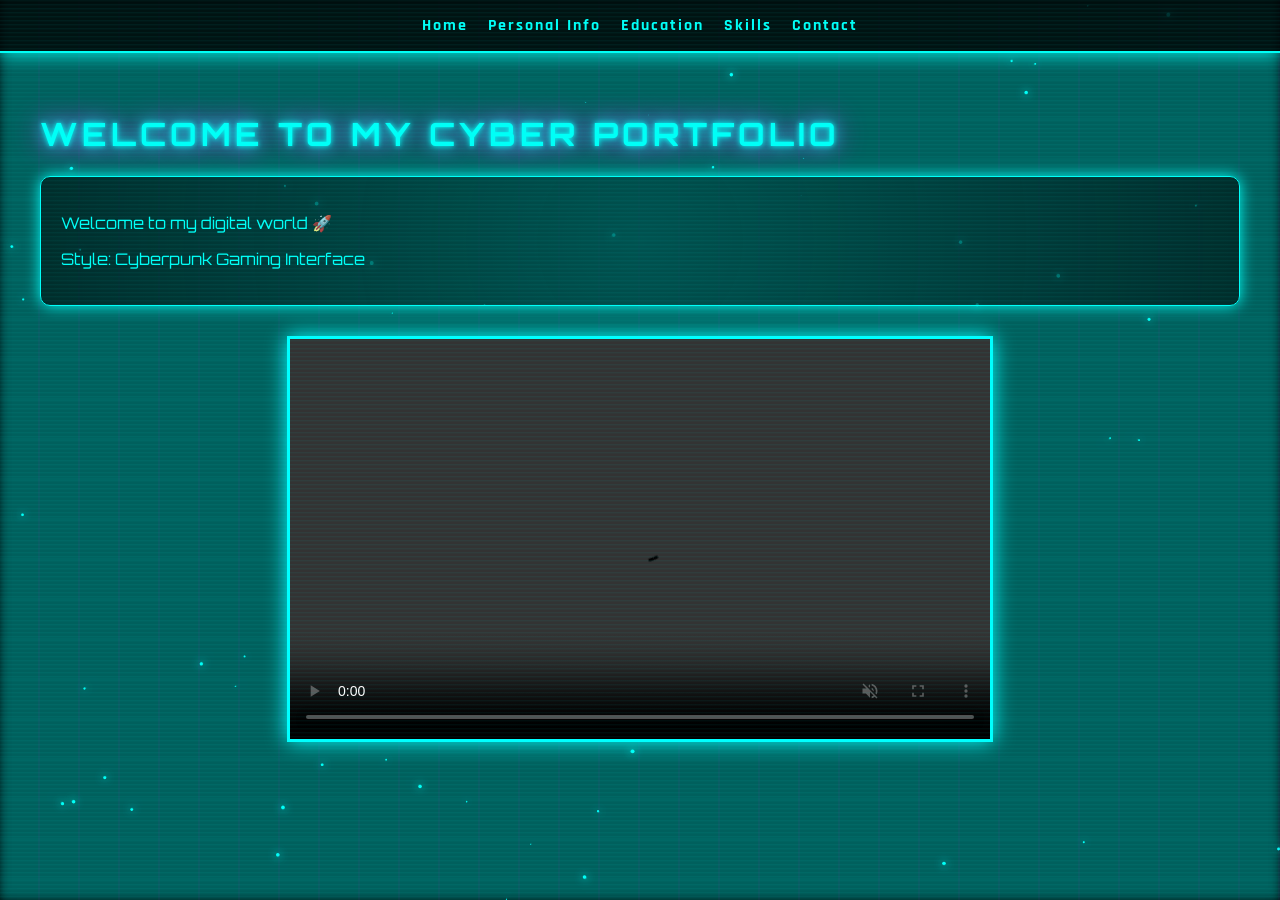
==== index.html @ 06b880c9 "upload website" ====
<!DOCTYPE html>
<html>

<head>

<link href="https://fonts.googleapis.com/css2?family=Orbitron:wght@400;600;800&family=Rajdhani:wght@300;500;700&display=swap" rel="stylesheet">

<title>Biodata Portfolio</title>

<!-- CSS FILE -->
<link rel="stylesheet" href="css/style.css">

</head>

<body>

<div id="loading">
    BOOTING SYSTEM...
</div>

<nav>
    <a href="index.html">Home</a>
    <a href="personal.html">Personal Info</a>
    <a href="education.html">Education</a>
    <a href="skills.html">Skills</a>
    <a href="contact.html">Contact</a>
</nav>

<div class="container">

    <h1>WELCOME TO MY CYBER PORTFOLIO</h1>

    <div class="card">
        <p>Welcome to my digital world 🚀</p>
        <p>Style: Cyberpunk Gaming Interface</p>
    </div>

    <video id="gameVideo" controls autoplay loop muted>
        <source src="video/rugby.mp4" type="video/mp4">
        Browser anda tidak support video ini.
    </video>

</div>

<!-- JS FILES -->
<script src="js/script.js"></script>
<script src="js/effects.js"></script>
<script src="js/final-effects.js"></script>

</body>
</html>
---- css/style.css ----
body {
    margin: 0;
    font-family: 'Orbitron', sans-serif;
    background: radial-gradient(circle at top, #0f0f1a, #000);
    color: #00fff7;
}
nav {
    background: rgba(0,0,0,0.8);
    padding: 15px;
    display: flex;
    justify-content: center;
    gap: 20px;
    border-bottom: 2px solid #00fff7;
    box-shadow: 0 0 20px #00fff7;
}

nav a {
    color: #00fff7;
    text-decoration: none;
    font-weight: bold;
    transition: 0.3s;
}

nav a:hover {
    color: #ff00ff;
    text-shadow: 0 0 10px #ff00ff;
}

.container {
    padding: 40px;
    animation: fadeIn 1s ease-in;
}

h1 {
    text-shadow: 0 0 10px #00fff7;
}

.card {
    background: rgba(0,0,0,0.6);
    padding: 20px;
    border: 1px solid #00fff7;
    box-shadow: 0 0 15px #00fff7;
    border-radius: 10px;
}

.grid {
    display: grid;
    grid-template-columns: repeat(2, 1fr);
    gap: 20px;
}

.img-box {
    width: 100%;
    height: 200px;
    border: 2px solid #00fff7;
    box-shadow: 0 0 10px #00fff7;
    object-fit: cover;
    transition: 0.3s;
}

.img-box:hover {
    transform: scale(1.05);
    box-shadow: 0 0 20px #ff00ff;
}

@keyframes fadeIn {
    from {opacity: 0; transform: translateY(20px);}
    to {opacity: 1; transform: translateY(0);}
}
body::before {
    content: "";
    position: fixed;
    top: 0;
    left: 0;
    width: 100%;
    height: 100%;
    background: 
        linear-gradient(transparent 95%, rgba(0,255,247,0.1) 96%),
        linear-gradient(90deg, transparent 95%, rgba(255,0,255,0.1) 96%);
    background-size: 40px 40px;
    z-index: -1;
    animation: gridMove 6s linear infinite;
    opacity: 0.4;
}

@keyframes gridMove {
    from {transform: translate(0,0);}
    to {transform: translate(40px,40px);}
}

/* 🌊 floating card animation */
.card {
    animation: floatCard 4s ease-in-out infinite;
}

@keyframes floatCard {
    0% {transform: translateY(0px);}
    50% {transform: translateY(-10px);}
    100% {transform: translateY(0px);}
}

/* ⚡ glow pulse border */
.card {
    position: relative;
    overflow: hidden;
}

.card::after {
    content: "";
    position: absolute;
    top: -50%;
    left: -50%;
    width: 200%;
    height: 200%;
    background: radial-gradient(circle, rgba(0,255,247,0.2), transparent 60%);
    animation: glowMove 5s linear infinite;
}

@keyframes glowMove {
    from {transform: rotate(0deg);}
    to {transform: rotate(360deg);}
}

/* 💀 page fade transition */
body {
    animation: pageIn 0.8s ease-in;
}

@keyframes pageIn {
    from {opacity: 0; transform: scale(1.05);}
    to {opacity: 1; transform: scale(1);}
}
#loading {
    position: fixed;
    width: 100%;
    height: 100%;
    background: black;
    color: #00fff7;
    display: flex;
    justify-content: center;
    align-items: center;
    font-size: 30px;
    letter-spacing: 5px;
    z-index: 9999;
    animation: fadeLoad 2s ease forwards;
}

@keyframes fadeLoad {
    0% {opacity: 1;}
    80% {opacity: 1;}
    100% {opacity: 0; visibility: hidden;}
}
a {
    position: relative;
    overflow: hidden;
}

a::after {
    content: "";
    position: absolute;
    width: 100%;
    height: 100%;
    background: rgba(0,255,247,0.3);
    left: -100%;
    top: 0;
    transition: 0.3s;
}

a:hover::after {
    left: 0;
}
h1 {
    font-family: 'Orbitron', sans-serif;
    text-transform: uppercase;
    letter-spacing: 4px;
    color: #00fff7;
    text-shadow: 
        0 0 5px #00fff7,
        0 0 15px #00fff7,
        0 0 30px #ff00ff;
    animation: glowPulse 2s infinite alternate;
}
.stats-container{
    display:flex;
    justify-content:center;
    gap:30px;
    flex-wrap:wrap;
    margin-top:30px;
}

.circle-svg{
    width:180px;
    height:180px;
    transform:rotate(-90deg);
}

.bg{
    fill:none;
    stroke:#222;
    stroke-width:15;
}

.progress{
    fill:none;
    stroke:cyan;
    stroke-width:15;
    stroke-linecap:round;

    stroke-dasharray: 502;
    stroke-dashoffset: 502;

    transition: stroke-dashoffset 1s ease;
}
.label{
    fill:cyan;
    font-size:18px;
    text-anchor:middle;
    transform:rotate(90deg);
}

@keyframes glowPulse {
    from {
        text-shadow: 
        0 0 5px #00fff7,
        0 0 10px #00fff7;
    }
    to {
        text-shadow: 
        0 0 10px #ff00ff,
        0 0 25px #00fff7,
        0 0 40px #ff00ff;
    }
}
a {
    font-family: 'Rajdhani', sans-serif;
    font-weight: 600;
    letter-spacing: 2px;
    transition: 0.3s;
}

a:hover {
    color: #ff00ff;
    text-shadow: 0 0 10px #ff00ff, 0 0 20px #00fff7;
    transform: scale(1.1);
}
body::after {
    content: "";
    position: fixed;
    top: 0;
    left: 0;
    width: 100%;
    height: 100%;
    background: repeating-linear-gradient(
        to bottom,
        rgba(0,255,247,0.05),
        rgba(0,255,247,0.05) 1px,
        transparent 2px,
        transparent 4px
    );
    pointer-events: none;
    animation: scanMove 6s linear infinite;
}

@keyframes scanMove {
    from {transform: translateY(0);}
    to {transform: translateY(40px);}
}
#gameVideo{
    width: 100%;
    max-width: 700px;
    height: 400px;
    display: block;
    margin: 30px auto;
    border: 3px solid cyan;
    box-shadow: 0 0 20px cyan;
    background: black;
}

/* PROFILE SECTION */
.profile-section{
    display:flex;
    gap:20px;
    align-items:center;
    flex-wrap:wrap;
}

/* PROFILE IMAGE */
.profile-img{
    width:200px;
    height:200px;
    object-fit:cover;
    border:2px solid #00fff7;
    box-shadow:0 0 20px #00fff7;
    border-radius:10px;
    transition:0.3s;
}

.profile-img:hover{
    transform:scale(1.05);
}

/* ABOUT CARD */
.about-card{
    margin-top:30px;
}

/* DETAILS SECTION */
.details-section{
    display:flex;
    align-items:flex-start;
    gap:30px;
    margin-top:30px;
    flex-wrap:wrap;
}

/* DETAILS CARD */
.details-card{
    flex:1;
    min-width:300px;
}

/* CYBER IMAGES */
.cyber-img{
    width:300px;
    border-radius:15px;
    border:2px solid #00fff7;
    box-shadow:0 0 20px #00fff7;
    object-fit:cover;
    transition:0.3s;
}

.cyber-img:hover{
    transform:scale(1.05);
}

/* TITLE */
.title{
    text-align:center;
    color:cyan;
    font-family:Orbitron;
    text-shadow:0 0 10px cyan;
}

/* SKILL BOX */
.skill-box{
    display:grid;
    grid-template-columns:repeat(2,1fr);
    gap:15px;
    margin-top:30px;
}

/* ITEM */
.skill-item{
    background:#111;
    color:white;
    padding:20px;
    border-radius:10px;
    text-align:center;
    cursor:pointer;
    border:1px solid cyan;
    transition:0.3s;
}

.skill-item:hover{
    transform:scale(1.05);
    box-shadow:0 0 15px cyan;
color: #000000; /* black */
}


.close{
    float:right;
    cursor:pointer;
    color:red;
    font-size:20px;
}
/* PIE CHART BASE */
.circle-chart{
    width:220px;
    height:220px;
    transform:rotate(-90deg);
}

/* BACKGROUND RING */
.circle-bg{
    fill:none;
    stroke:#222;
    stroke-width:3.8;
}

/* PROGRESS RING */
.circle{
    fill:none;
    stroke:cyan;
    stroke-width:3.8;
    stroke-linecap:round;
    stroke-dasharray:85 100;
    animation:fill 1.5s ease forwards;
}

/* TEXT */
.percentage{
    fill:cyan;
    font-size:0.5em;
    text-anchor:middle;
    font-family:Orbitron;
}

/* ANIMATION */
@keyframes fill{
    from{
        stroke-dasharray:0 100;
    }
    to{
        stroke-dasharray:85 100;
    }
}
.circle-svg {
    width: 180px;
    height: 180px;
    transform: rotate(-90deg);
}

.bg {
    fill: none;
    stroke: #2a2a2a;
    stroke-width: 15;
}

.progress {
    fill: none;
    stroke: #00f5ff;
    stroke-width: 15;
    stroke-dasharray: 502; /* circumference */
    stroke-dashoffset: 502;
    transition: stroke-dashoffset 1s ease;
}

.label {
    font-size: 18px;
    fill: white;
    text-anchor: middle;
    transform: rotate(90deg);
}
.percent {
    fill: #00f5ff;
    font-size: 20px;
    text-anchor: middle;
    font-weight: bold;
}
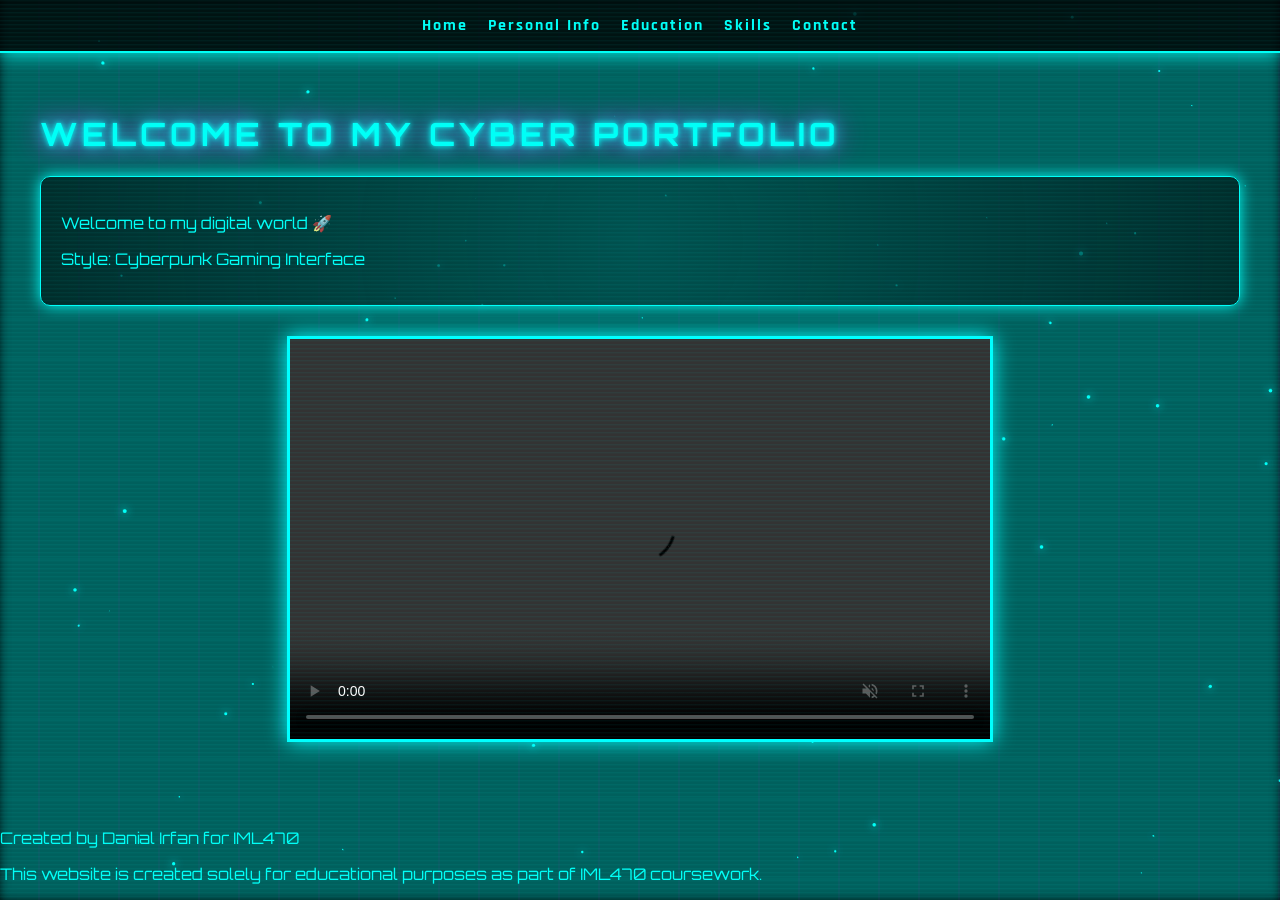
==== commit 79193732: "index.html" ====
--- a/index.html
+++ b/index.html
@@ -46,6 +46,12 @@
 <script src="js/script.js"></script>
 <script src="js/effects.js"></script>
 <script src="js/final-effects.js"></script>
-
+<footer>
+    <p>Created by Danial Irfan for IML470</p>
+    <p class="disclaimer">
+        This website is created solely for educational purposes 
+        as part of IML470 coursework.
+    </p>
+</footer>
 </body>
-</html>+</html>
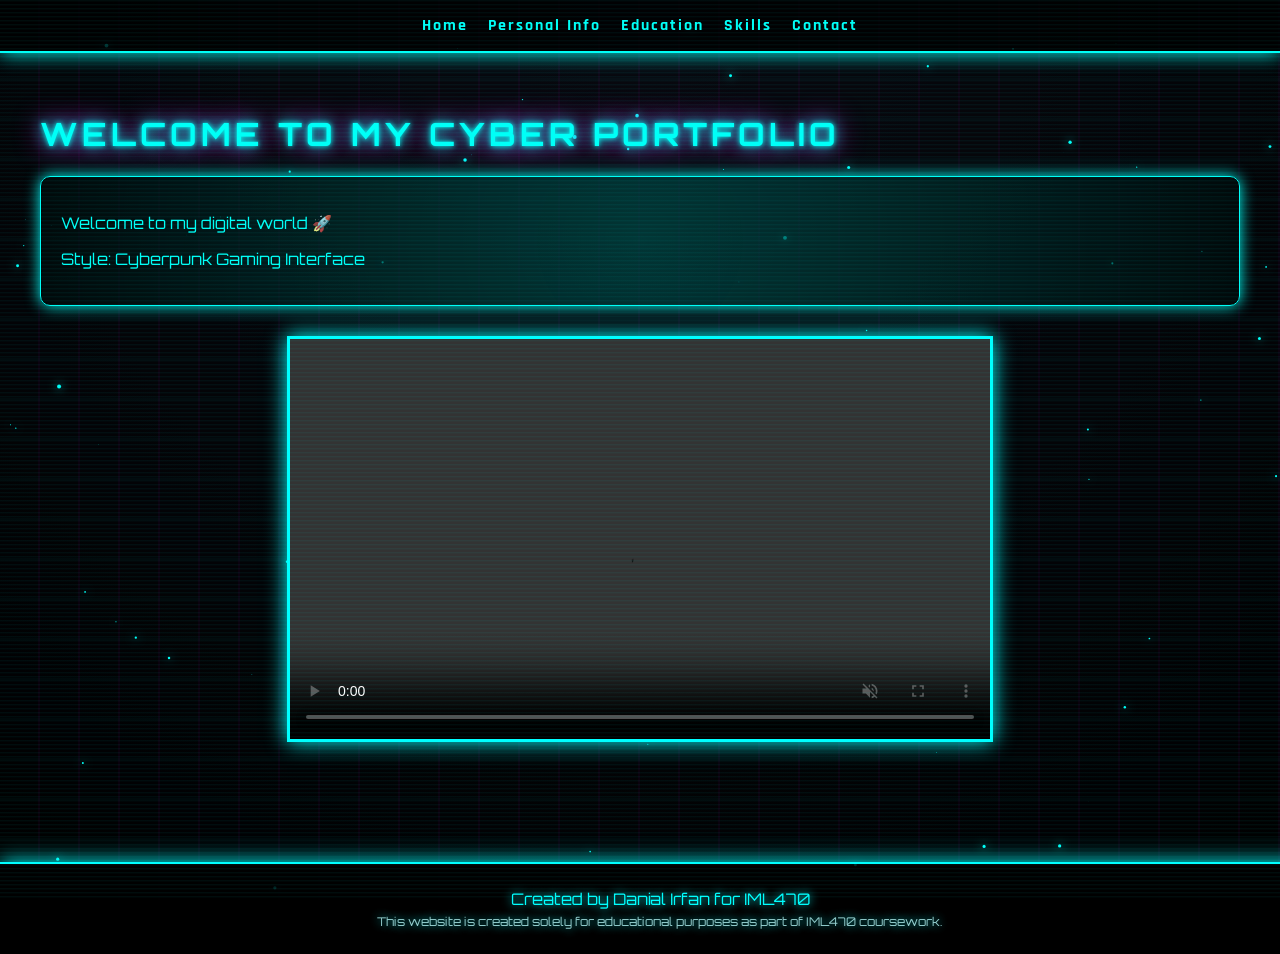
==== commit 39a1a0ac: "index.html" ====
--- a/index.html
+++ b/index.html
@@ -53,5 +53,6 @@
         as part of IML470 coursework.
     </p>
 </footer>
+
 </body>
 </html>
--- a/css/style.css
+++ b/css/style.css
@@ -448,5 +448,32 @@
     text-anchor: middle;
     font-weight: bold;
 }
-
-
+footer {
+    width: 100%;
+    text-align: center;
+    padding: 20px;
+    margin-top: 50px;
+
+    background: rgba(0, 0, 0, 0.85);
+    border-top: 2px solid #00ffff;
+
+    color: #00ffff;
+    font-family: 'Orbitron', sans-serif;
+
+    text-shadow: 0 0 10px #00ffff;
+    box-shadow: 0 0 20px #00ffff;
+
+    position: relative;
+    bottom: 0;
+}
+
+footer p {
+    margin: 5px 0;
+}
+
+.disclaimer {
+    font-size: 12px;
+    color: #b6ffff;
+    opacity: 0.8;
+}
+
